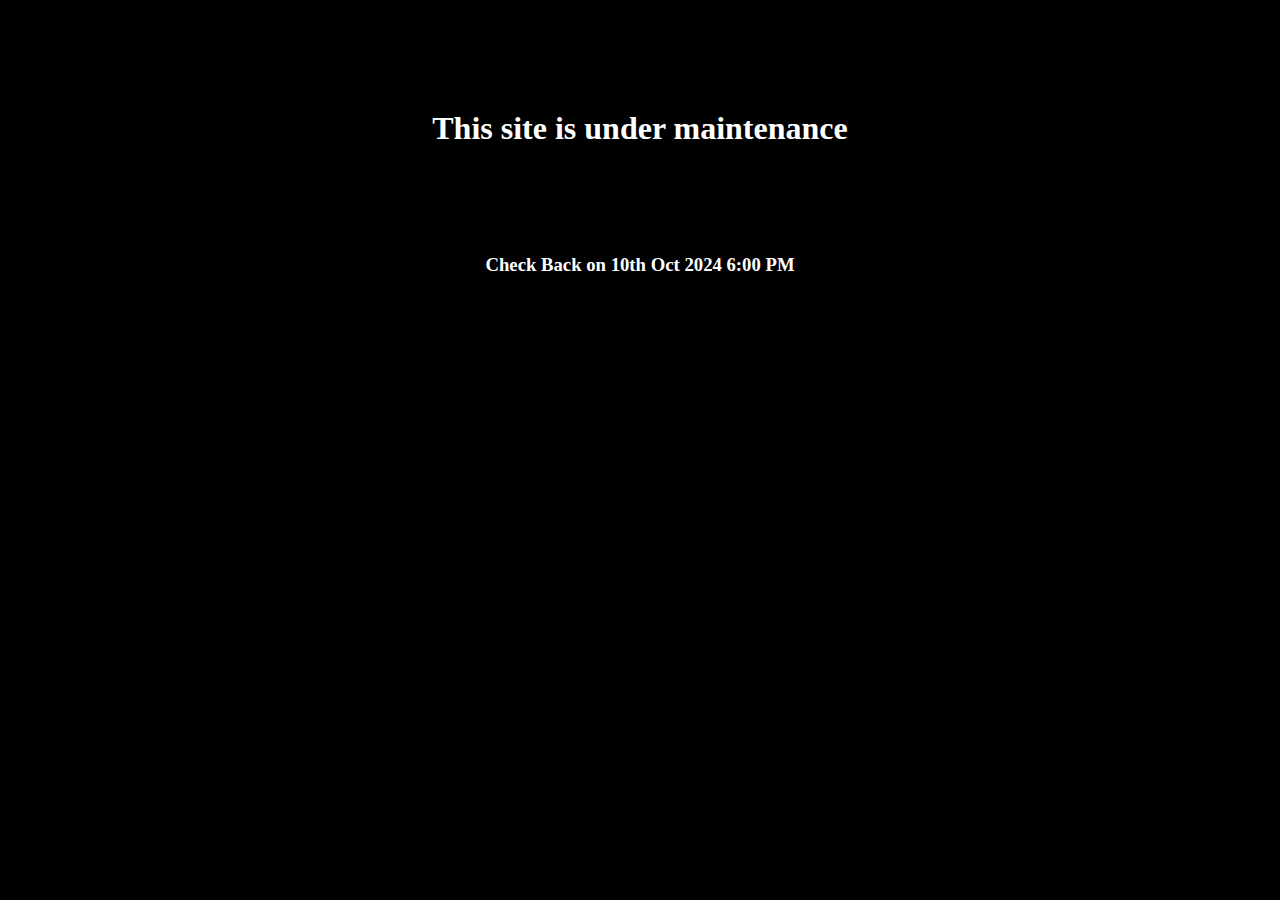
==== attendancePredictor.html @ 62edc7ba "Add files via upload" ====
<!DOCTYPE html>
<html lang="en">
<head>
    <meta charset="UTF-8">
    <meta name="viewport" content="width=device-width, initial-scale=1.0">
    <link rel="stylesheet" href="styleAttendancePredictor.css">
    <title>Attendance Predictor</title>
</head>
<body>
    <h1>This site is under maintenance</h1>
    <h3>Check Back on 10th Oct 2024 6:00 PM</h3>
</body>
</html>
---- styleAttendancePredictor.css ----
*{
    margin: 0;
    padding: 0;
    background-color: black;
    color: white;
}

h1{
    align-items: center;
   display: flex;
   justify-content: center;
   height: 8em;
}

h3{
    align-items: center;
   display: flex;
   justify-content: center;
   height: 1em;
}
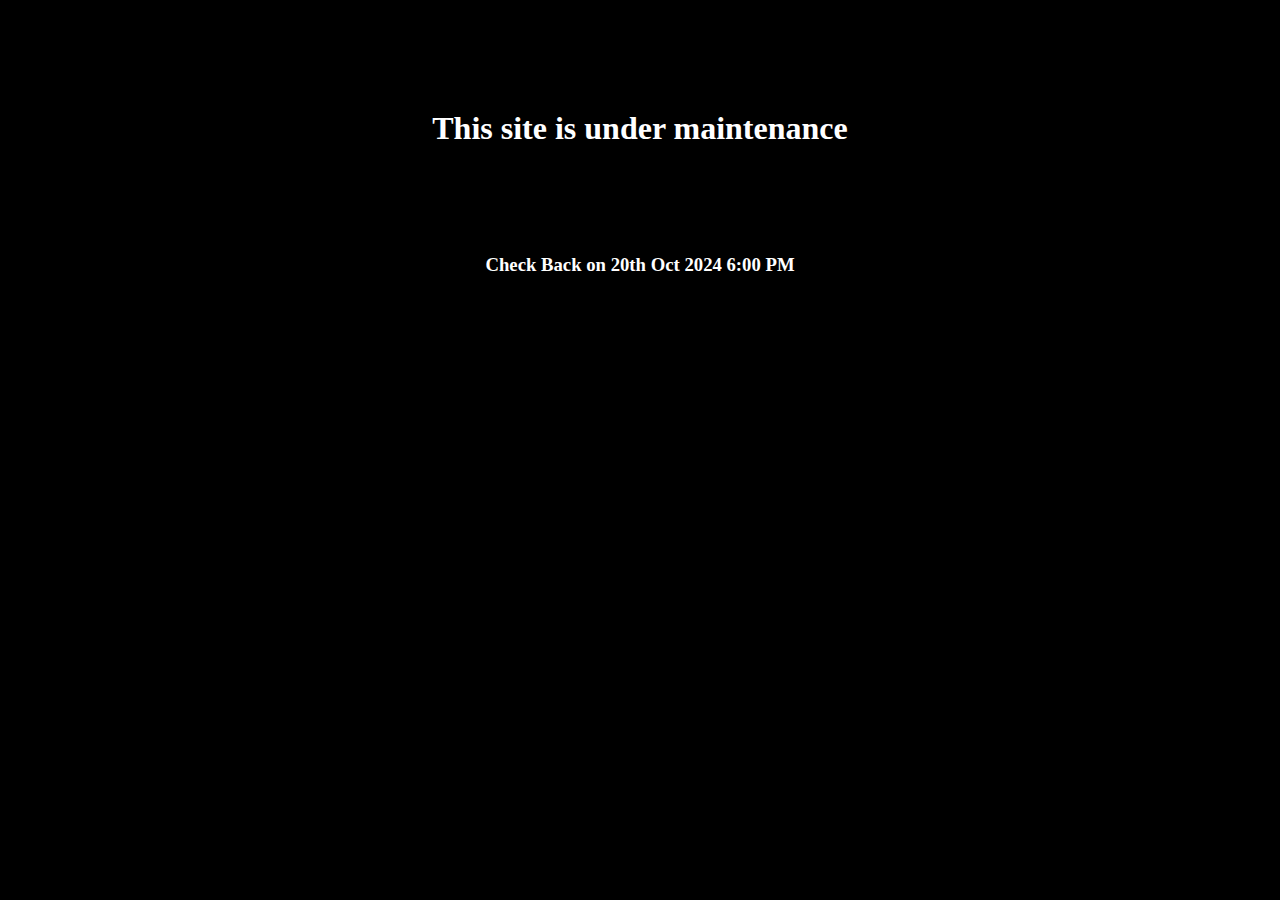
==== commit 3059c5ea: "Add files via upload" ====
--- a/attendancePredictor.html
+++ b/attendancePredictor.html
@@ -8,6 +8,6 @@
 </head>
 <body>
     <h1>This site is under maintenance</h1>
-    <h3>Check Back on 10th Oct 2024 6:00 PM</h3>
+    <h3>Check Back on 20th Oct 2024 6:00 PM</h3>
 </body>
 </html>